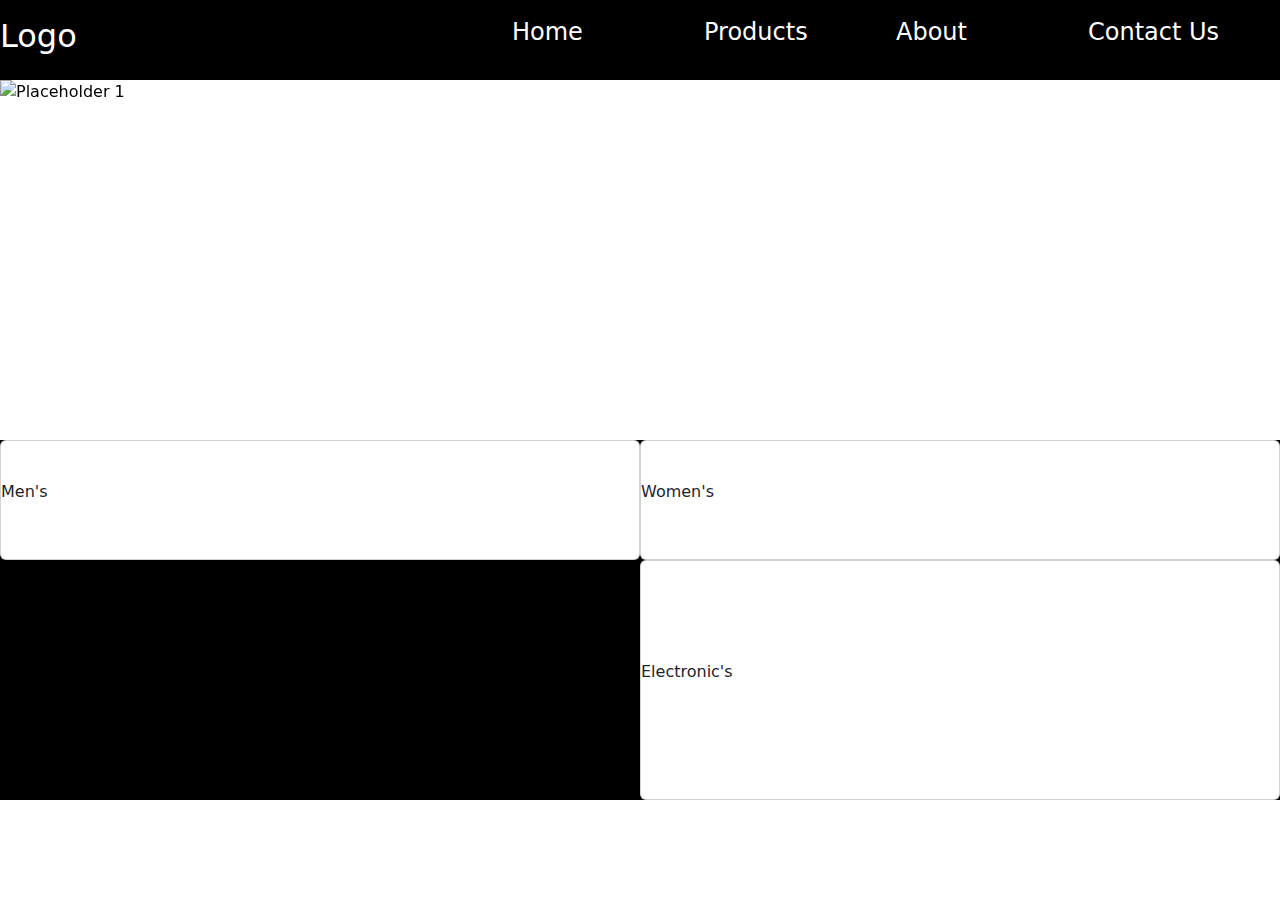
==== index.html @ 2465d7d0 "Changes" ====
<!DOCTYPE html>
<html lang="en">
<head>
    <meta charset="UTF-8">
    <meta name="viewport" content="width=device-width, initial-scale=1.0">
    <title>AllInOneStore</title>
    <link href="https://cdn.jsdelivr.net/npm/bootstrap@5.3.3/dist/css/bootstrap.min.css" rel="stylesheet" integrity="sha384-QWTKZyjpPEjISv5WaRU9OFeRpok6YctnYmDr5pNlyT2bRjXh0JMhjY6hW+ALEwIH" crossorigin="anonymous">
    <link rel="stylesheet" href="Home/Scss/Home.css">
</head>
<body>

    <nav>
        <h4>
            Logo
        </h4>

        <ul>
            <li><a href="index.html">Home</a></li>
            <li><a href="./Products/Products.Html">Products</a></li>
            <li><a href="./About/About.Html">About</a></li>
            <li><a href="./Contact Us/Contact.Html ">Contact Us</a></li>
        </ul>
        <button onclick="OpenNav()">Nav</button>
    </nav>

    <div id="carouselExampleIndicators" class="carousel slide">
        <div class="carousel-indicators">
          <button type="button" data-bs-target="#carouselExampleIndicators" data-bs-slide-to="0" class="active" aria-current="true" aria-label="Slide 1"></button>
          <button type="button" data-bs-target="#carouselExampleIndicators" data-bs-slide-to="1" aria-label="Slide 2"></button>
          <button type="button" data-bs-target="#carouselExampleIndicators" data-bs-slide-to="2" aria-label="Slide 3"></button>
        </div>
        <div class="carousel-inner change">
          <div class="carousel-item active">
            <img src="https://picsum.photos/800/400" class="d-block w-100" alt="Placeholder 1">
          </div>
          <div class="carousel-item">
            <img src="https://picsum.photos/800/400" class="d-block w-100" alt="Placeholder 2">
          </div>
          <div class="carousel-item">
            <img src="https://picsum.photos/800/400" class="d-block w-100" alt="Placeholder 3">
          </div>
        </div>
        <button class="carousel-control-prev" type="button" data-bs-target="#carouselExampleIndicators" data-bs-slide="prev">
          <span class="carousel-control-prev-icon" aria-hidden="true"></span>
          <span class="visually-hidden">Previous</span>
        </button>
        <button class="carousel-control-next" type="button" data-bs-target="#carouselExampleIndicators" data-bs-slide="next">
          <span class="carousel-control-next-icon" aria-hidden="true"></span>
          <span class="visually-hidden">Next</span>
        </button>
      </div>
      

      <div id="Box">
        <div class="card">
          <img src="https://fakestoreapi.com/img/71li-ujtlUL._AC_UX679_.jpg" alt="">
          <p>Men's</p>
      </div>
      <div class="card">
        <img src="https://fakestoreapi.com/img/71YAIFU48IL._AC_UL640_QL65_ML3_.jpg" alt="">
        <p>Women's</p>
      </div>
      
      <div class="card">
        <img src="https://fakestoreapi.com/img/71kWymZ+c+L._AC_SX679_.jpg" alt="">
      <p>Electronic's</p>
      </div>
      
      </div>

</body>
<script src="https://cdn.jsdelivr.net/npm/bootstrap@5.3.3/dist/js/bootstrap.bundle.min.js" integrity="sha384-YvpcrYf0tY3lHB60NNkmXc5s9fDVZLESaAA55NDzOxhy9GkcIdslK1eN7N6jIeHz" crossorigin="anonymous"></script>
<script src="./Home/Home.js"></script>
</html>
---- Home/Scss/Home.css ----
* {
  margin: 0;
  padding: 0;
  box-sizing: border-box;
}

body {
  background-color: white;
  color: black;
}

nav {
  background-color: black;
  color: white;
  display: flex;
  align-items: center;
  justify-content: space-between;
  height: 80px;
}
nav h4 {
  font-size: 2rem;
}
nav ul {
  list-style: none;
  display: flex;
  align-items: center;
  justify-content: space-between;
  width: 800px;
}
nav li {
  width: 100%;
}
nav a {
  text-decoration: none;
  color: white;
  font-size: 1.5rem;
}
nav li :hover {
  background-color: white;
  color: black;
  border-radius: 5px;
  transition: 0.8s;
}
nav button {
  display: none;
}

@media screen and (max-width: 878px) {
  nav {
    flex-direction: column;
  }
  nav ul {
    justify-content: space-evenly;
  }
  nav ul li {
    display: flex;
    align-items: center;
    justify-content: space-evenly;
  }
}
@media screen and (max-width: 800px) {
  nav {
    height: -moz-fit-content;
    height: fit-content;
    min-height: 80px;
    position: relative;
  }
  nav ul {
    display: flex;
    align-items: center;
    justify-content: center;
    flex-direction: column;
    width: 100%;
    height: -moz-fit-content;
    height: fit-content;
  }
  nav ul li {
    display: flex;
    align-items: center;
    justify-content: center;
    height: -moz-fit-content;
    height: fit-content;
    margin: 5px;
    padding: 4px;
    display: none;
    transition: 0.5s;
  }
  nav button {
    display: inline;
    position: absolute;
    right: 5px;
    top: 5px;
  }
}
.display {
  display: flex;
  animation: anim 2s;
}

@keyframes anim {
  from {
    display: none;
    transform: rotate(45deg);
    display: flex;
    align-items: center;
    font-size: 1rem;
    -webkit-text-decoration: dotted;
            text-decoration: dotted;
    text-decoration-line: underline;
  }
  to {
    display: inline;
    transform: rotate(0deg);
    display: flex;
    align-items: center;
    font-size: 1rem;
    -webkit-text-decoration: solid;
            text-decoration: solid;
    text-decoration-line: underline;
  }
}
.image {
  height: -moz-fit-content;
  height: fit-content;
  -o-object-fit: cover;
     object-fit: cover;
  -o-object-position: center;
     object-position: center;
  width: -moz-fit-content;
  width: fit-content;
}

.background {
  background-color: black;
  display: flex;
  align-items: center;
}

#carouselExampleIndicators {
  height: 40vh;
  width: 100vw;
}

.change {
  height: 100%;
  width: 100%;
  -o-object-fit: contain;
     object-fit: contain;
  -o-object-position: center;
     object-position: center;
}

#Box {
  height: 40vh;
  width: 100vw;
  background-color: black;
  display: grid;
  grid-template-columns: 1fr 1fr;
  grid-template-rows: 1fr 2fr;
}

.card:nth-child(1) {
  display: grid;
  grid-column-start: 1;
  grid-column-end: 2;
  grid-row-start: 1;
  grid-row-end: 2;
}

.card:nth-child(2) {
  display: grid;
  grid-column-start: 2;
  grid-column-end: 2;
  grid-row-start: 1;
  grid-row-end: 2;
}

.card:nth-child(3) {
  display: grid;
  grid-column-start: 2;
  grid-column-end: 2;
  grid-row-start: 2;
  grid-row-end: 2;
}/*# sourceMappingURL=Home.css.map */
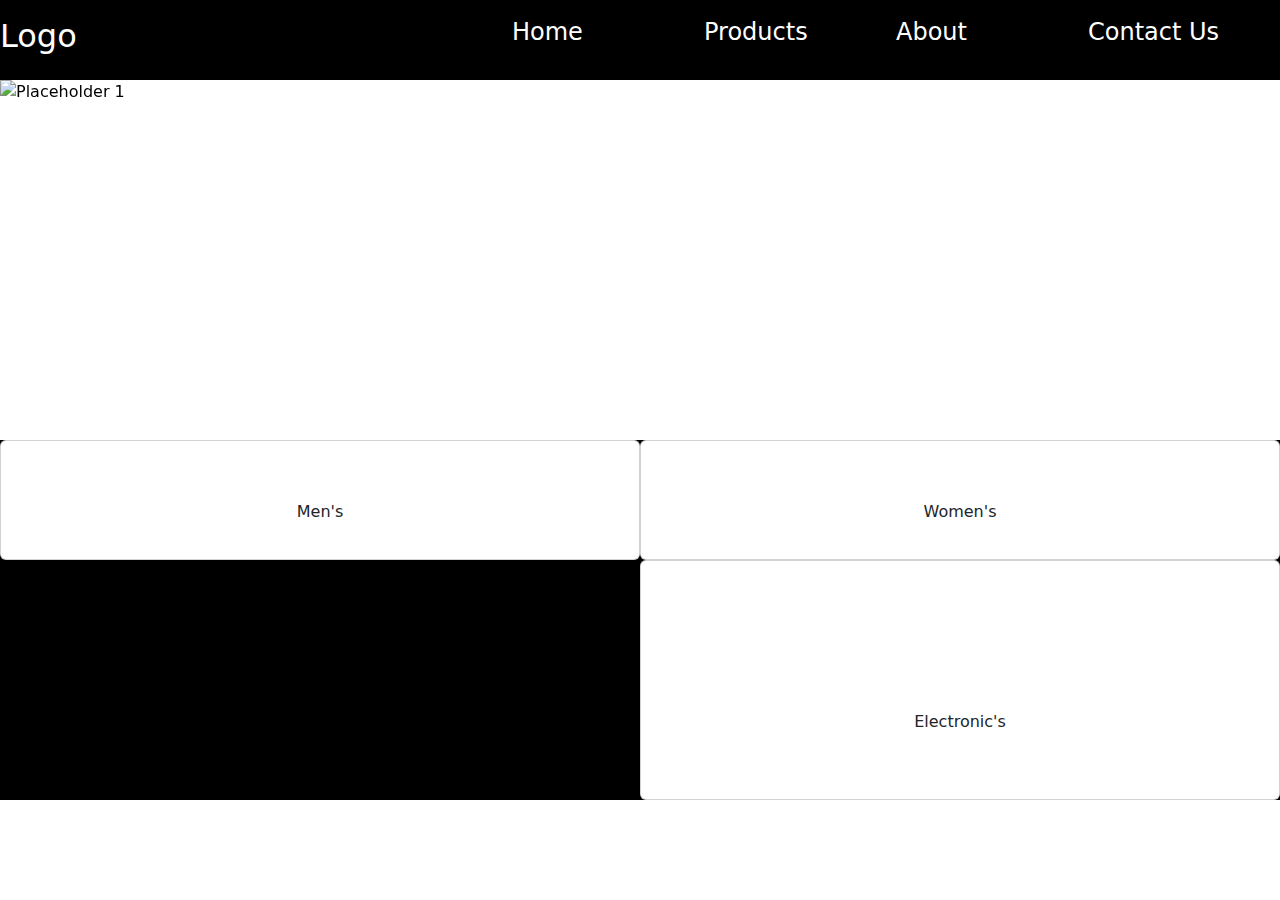
==== commit 04a4fd71: "Changes" ====
--- a/index.html
+++ b/index.html
@@ -18,7 +18,7 @@
             <li><a href="index.html">Home</a></li>
             <li><a href="./Products/Products.Html">Products</a></li>
             <li><a href="./About/About.Html">About</a></li>
-            <li><a href="./Contact Us/Contact.Html ">Contact Us</a></li>
+            <li><a href="./Contact Us/Contact.Html">Contact Us</a></li>
         </ul>
         <button onclick="OpenNav()">Nav</button>
     </nav>
--- a/Home/Scss/Home.css
+++ b/Home/Scss/Home.css
@@ -161,6 +161,7 @@
 
 .card:nth-child(1) {
   display: grid;
+  place-items: center;
   grid-column-start: 1;
   grid-column-end: 2;
   grid-row-start: 1;
@@ -169,6 +170,7 @@
 
 .card:nth-child(2) {
   display: grid;
+  place-items: center;
   grid-column-start: 2;
   grid-column-end: 2;
   grid-row-start: 1;
@@ -177,6 +179,7 @@
 
 .card:nth-child(3) {
   display: grid;
+  place-items: center;
   grid-column-start: 2;
   grid-column-end: 2;
   grid-row-start: 2;
